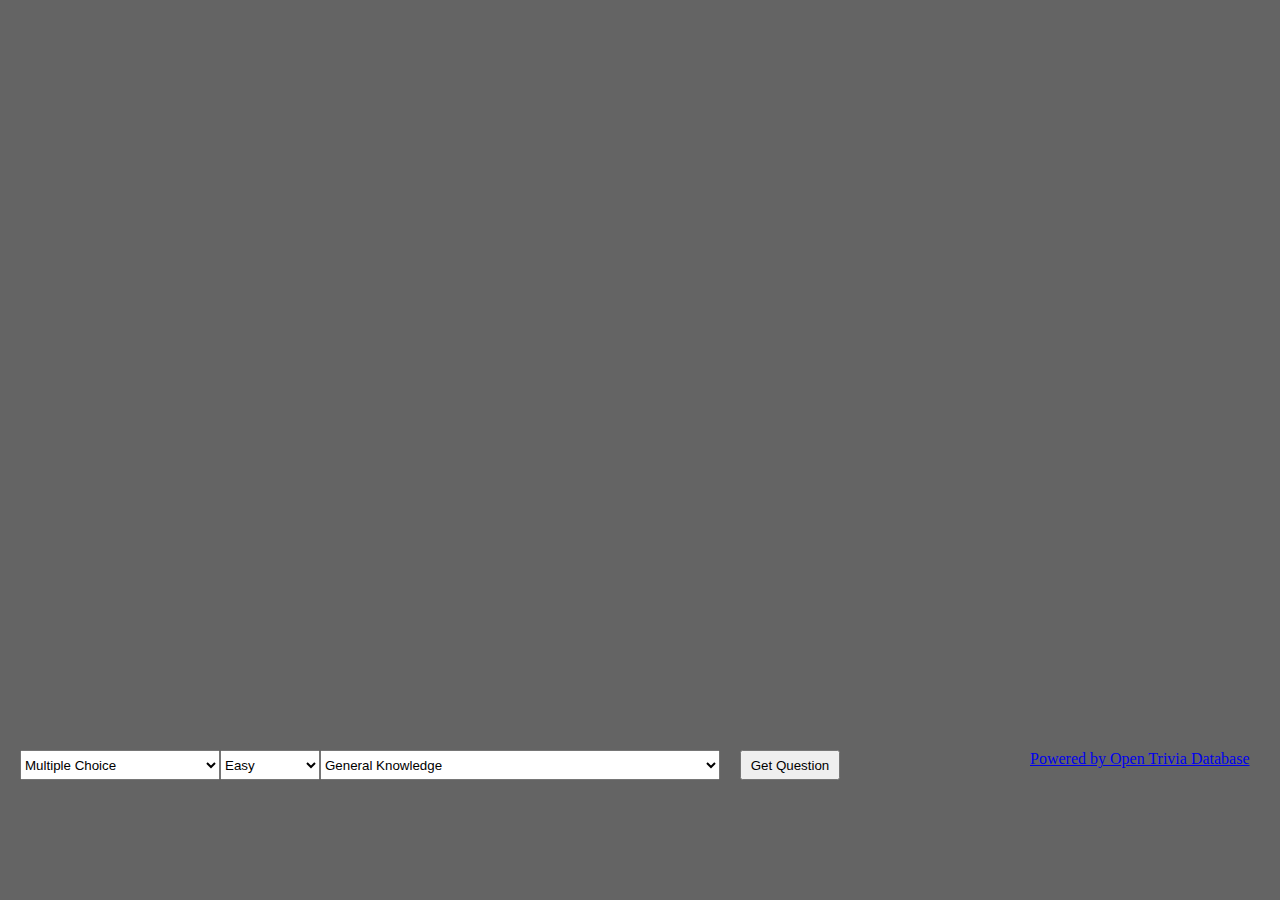
==== game/index.html @ 594618af "Init" ====
<html>
 <head> 
  <meta charset="UTF-8" /> 
  <!-- PLEASE NO CHANGES BELOW THIS LINE (UNTIL I SAY SO) --> 
  <script language="javascript" type="text/javascript" src="libraries/p5.js"></script> 
  <!-- uncomment lines below to include extra p5 libraries --> 
  <script language="javascript" src="libraries/p5.dom.js"></script> 
  <!--<script language="javascript" src="libraries/p5.sound.js"></script>--> 
  <!-- OK, YOU CAN MAKE CHANGES BELOW THIS LINE AGAIN --> 
  <!-- this line removes any default padding and style. you might only need one of these values set. --> 
  <style> body {padding: 0; margin: 0; background-color: rgb(100, 100, 100)} h1 {font-size: 2.5em;} h2 {color: rgb(10, 255, 10); font-size:2em;} h3 {color: rgb(255, 10, 10); font-size:2em;}</style> 
  <script language="javascript" type="text/javascript" src="Trivia_Game.js"></script> 
 </head> 
 <body>   
 </body>
</html>
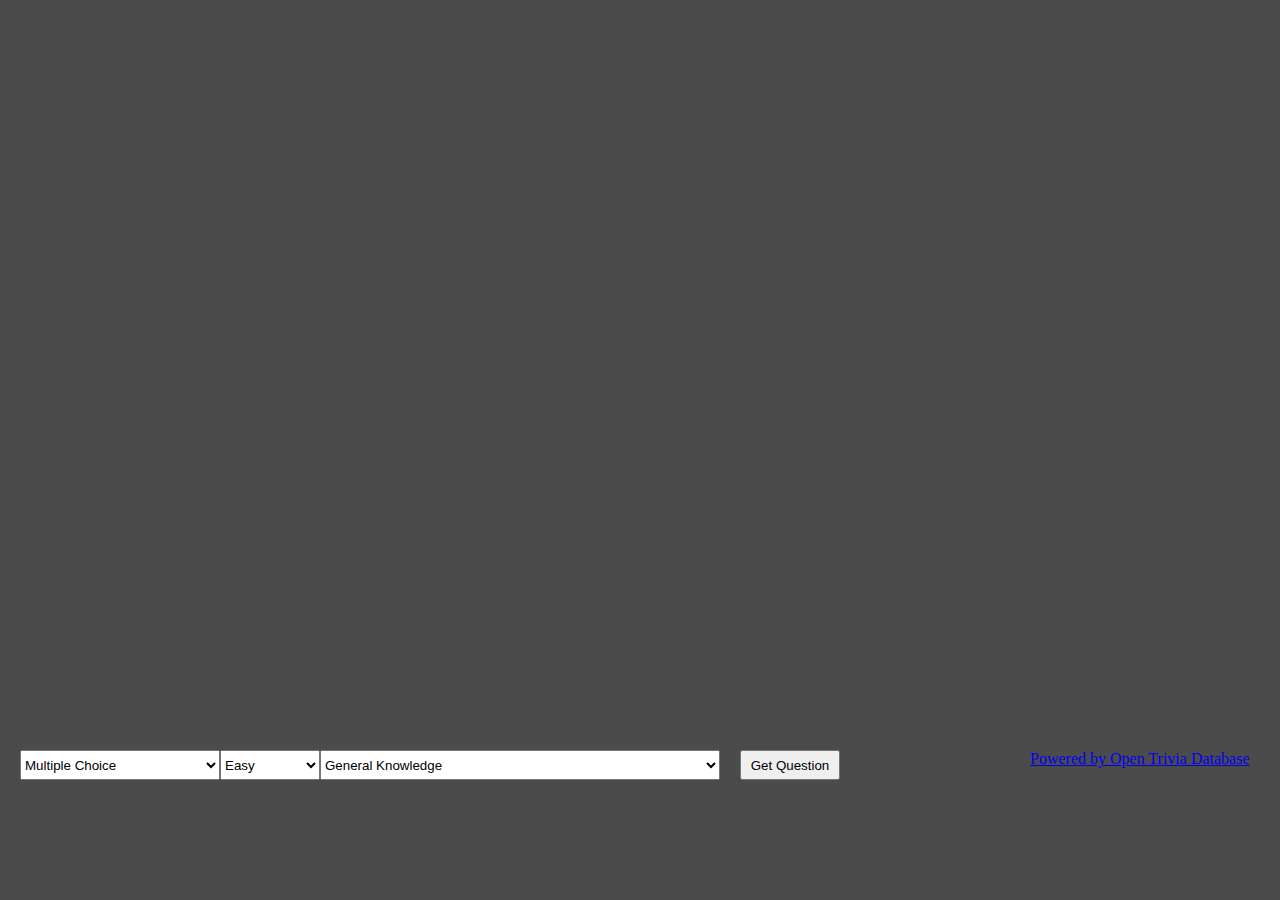
==== commit 68ad51a9: "Added <title>" ====
--- a/game/index.html
+++ b/game/index.html
@@ -1,5 +1,6 @@
 <html>
- <head> 
+ <head>
+  <title>Trivia!</title>  
   <meta charset="UTF-8" /> 
   <!-- PLEASE NO CHANGES BELOW THIS LINE (UNTIL I SAY SO) --> 
   <script language="javascript" type="text/javascript" src="libraries/p5.js"></script> 
@@ -8,9 +9,9 @@
   <!--<script language="javascript" src="libraries/p5.sound.js"></script>--> 
   <!-- OK, YOU CAN MAKE CHANGES BELOW THIS LINE AGAIN --> 
   <!-- this line removes any default padding and style. you might only need one of these values set. --> 
-  <style> body {padding: 0; margin: 0; background-color: rgb(100, 100, 100)} h1 {font-size: 2.5em;} h2 {color: rgb(10, 255, 10); font-size:2em;} h3 {color: rgb(255, 10, 10); font-size:2em;}</style> 
+  <style> body {padding: 0; margin: 0; background-color: rgb(75, 75, 75)} h1 {font-size: 2.5em;} h2 {color: rgb(10, 255, 10); font-size:2em;} h3 {color: rgb(255, 10, 10); font-size:2em;}</style> 
   <script language="javascript" type="text/javascript" src="Trivia_Game.js"></script> 
  </head> 
- <body>   
+ <body>  
  </body>
 </html>
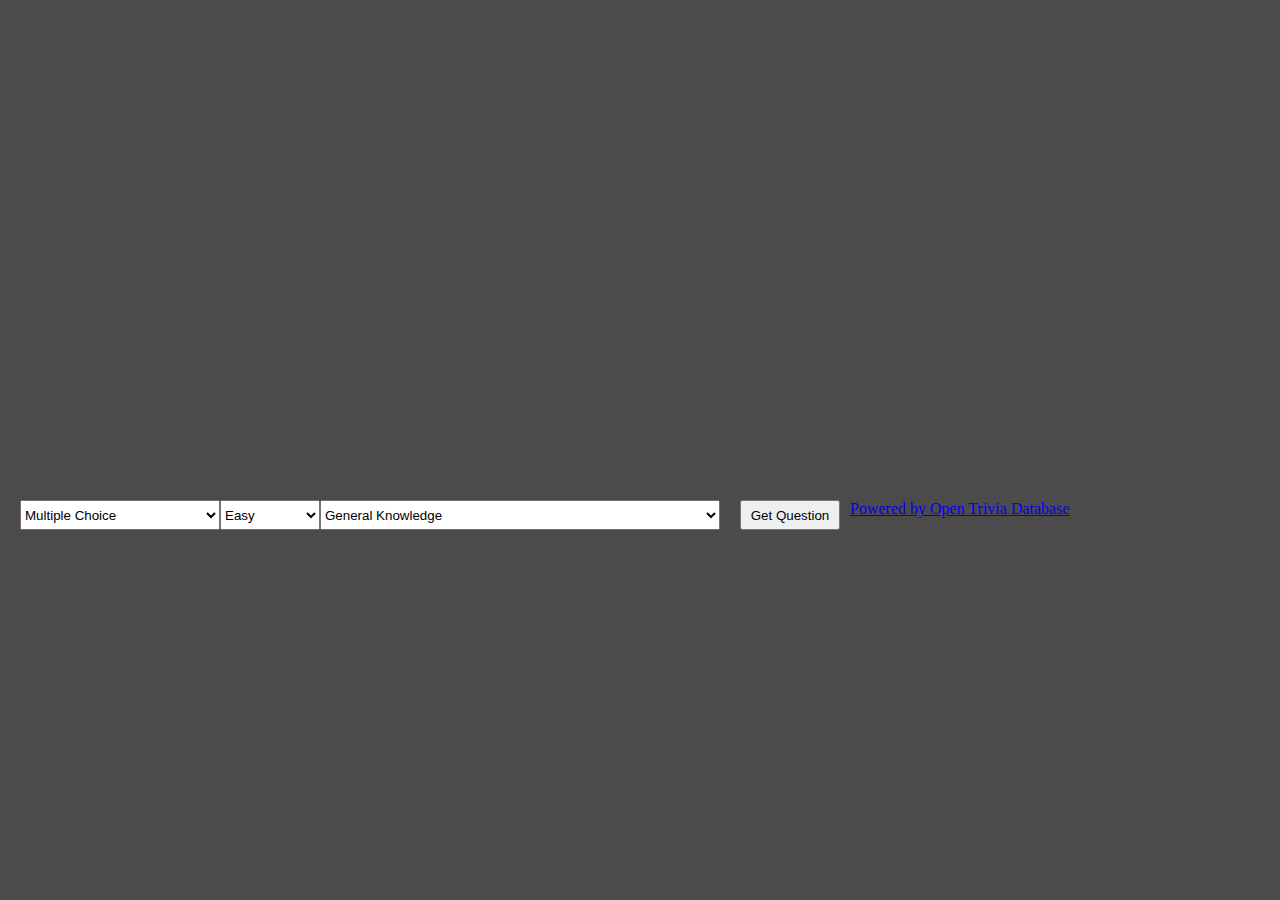
==== commit ff0f03c3: "Added Token & Fixed Token" ====
--- a/game/index.html
+++ b/game/index.html
@@ -1,6 +1,6 @@
 <html>
- <head>
-  <title>Trivia!</title>  
+ <head> 
+  <title>Trivia!</title> 
   <meta charset="UTF-8" /> 
   <!-- PLEASE NO CHANGES BELOW THIS LINE (UNTIL I SAY SO) --> 
   <script language="javascript" type="text/javascript" src="libraries/p5.js"></script> 
@@ -12,6 +12,6 @@
   <style> body {padding: 0; margin: 0; background-color: rgb(75, 75, 75)} h1 {font-size: 2.5em;} h2 {color: rgb(10, 255, 10); font-size:2em;} h3 {color: rgb(255, 10, 10); font-size:2em;}</style> 
   <script language="javascript" type="text/javascript" src="Trivia_Game.js"></script> 
  </head> 
- <body>  
+ <body>   
  </body>
 </html>
